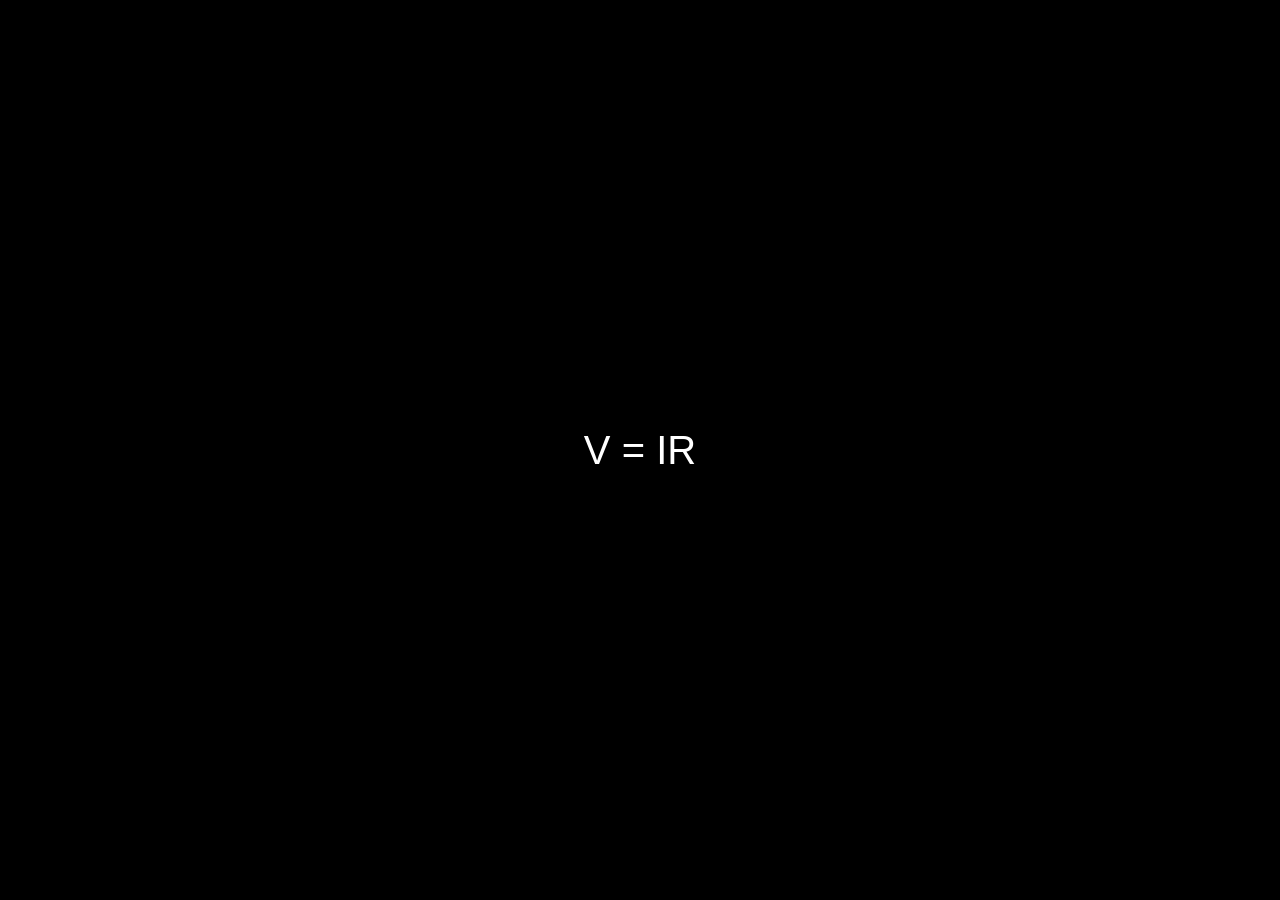
==== index.html @ b18bd04f "Create index.html" ====
<!DOCTYPE html>
<html lang="en">
<head>
<meta charset="UTF-8">
<meta name="viewport" content="width=device-width, initial-scale=1.0">
<title>Physics Intro</title>
<style>
    body {
        margin: 0;
        background: black;
        color: white;
        font-family: Arial, sans-serif;
        overflow: hidden;
    }

    #formula {
        position: absolute;
        top: 50%;
        left: 50%;
        transform: translate(-50%, -50%);
        font-size: 2.5rem;
        opacity: 0;
        transition: opacity 0.3s ease;
    }

    #formula.show {
        opacity: 1;
    }

    #swipe {
        position: fixed;
        bottom: -100%;
        width: 100%;
        height: 100%;
        background: black;
        transition: bottom 0.8s ease;
        z-index: 10;
    }

    #swipe.active {
        bottom: 0;
    }
</style>
</head>
<body>

<div id="formula"></div>
<div id="swipe"></div>

<script>
    const formulas = [
        "E = mc²",
        "F = ma",
        "V = IR",
        "p = mv",
        "W = Fd",
        "a² + b² = c²",
        "λ = v/f",
        "ΔE = hf"
    ];

    const el = document.getElementById('formula');
    const delay = 400;

    formulas.forEach((formula, index) => {
        setTimeout(() => {
            el.classList.remove('show');

            setTimeout(() => {
                el.textContent = formula;
                el.classList.add('show');
            }, 100);

        }, index * delay);
    });

    const totalTime = formulas.length * delay + 500;

    setTimeout(() => {
        document.getElementById('swipe').classList.add('active');
    }, totalTime);

    setTimeout(() => {
        window.location.href = "https://kaushalphysics.vercel.app/";
    }, totalTime + 800);
</script>

</body>
</html>
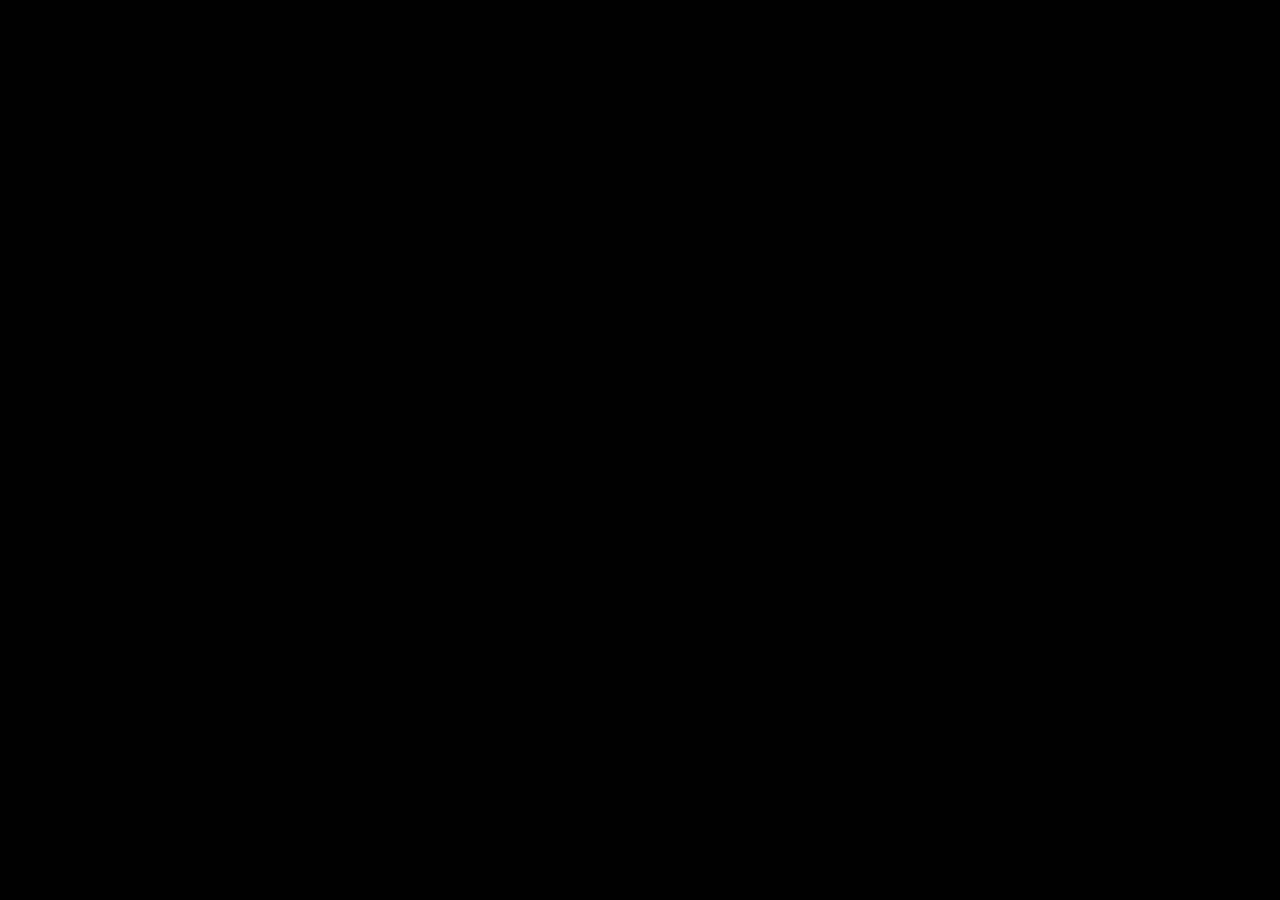
==== commit d18e3191: "Update index.html" ====
--- a/index.html
+++ b/index.html
@@ -3,7 +3,21 @@
 <head>
 <meta charset="UTF-8">
 <meta name="viewport" content="width=device-width, initial-scale=1.0">
-<title>Physics Intro</title>
+<title>Kaushal Physics | Shubham Kaushal Physics Classes</title>
+
+<!-- SEO Meta -->
+<meta name="description" content="Kaushal Physics by Shubham Kaushal - Learn physics formulas, concepts, and classes online.">
+<meta name="keywords" content="shubham kaushal, kaushal physics, physics shubham, shubham physics, kaushal classes, physics kaushal, skclasses, sk physics, kaushal learning physics">
+<meta name="author" content="Shubham Kaushal">
+<meta name="robots" content="index, follow">
+<link rel="canonical" href="https://kaushalphysics.vercel.app/">
+
+<!-- Open Graph -->
+<meta property="og:title" content="Kaushal Physics | Shubham Kaushal">
+<meta property="og:description" content="Master physics with Shubham Kaushal - formulas, concepts, and classes.">
+<meta property="og:url" content="https://kaushalphysics.vercel.app/">
+<meta property="og:type" content="website">
+
 <style>
     body {
         margin: 0;
@@ -40,9 +54,22 @@
     #swipe.active {
         bottom: 0;
     }
+
+    /* Hidden SEO text (helps indexing but keep minimal) */
+    .seo-text {
+        position: absolute;
+        left: -9999px;
+        top: -9999px;
+    }
 </style>
 </head>
 <body>
+
+<!-- SEO Content -->
+<div class="seo-text">
+    Shubham Kaushal Physics, Kaushal Physics Classes, Physics by Shubham, SK Classes Physics,
+    Physics learning platform, Kaushal physics formulas, physics education online.
+</div>
 
 <div id="formula"></div>
 <div id="swipe"></div>
